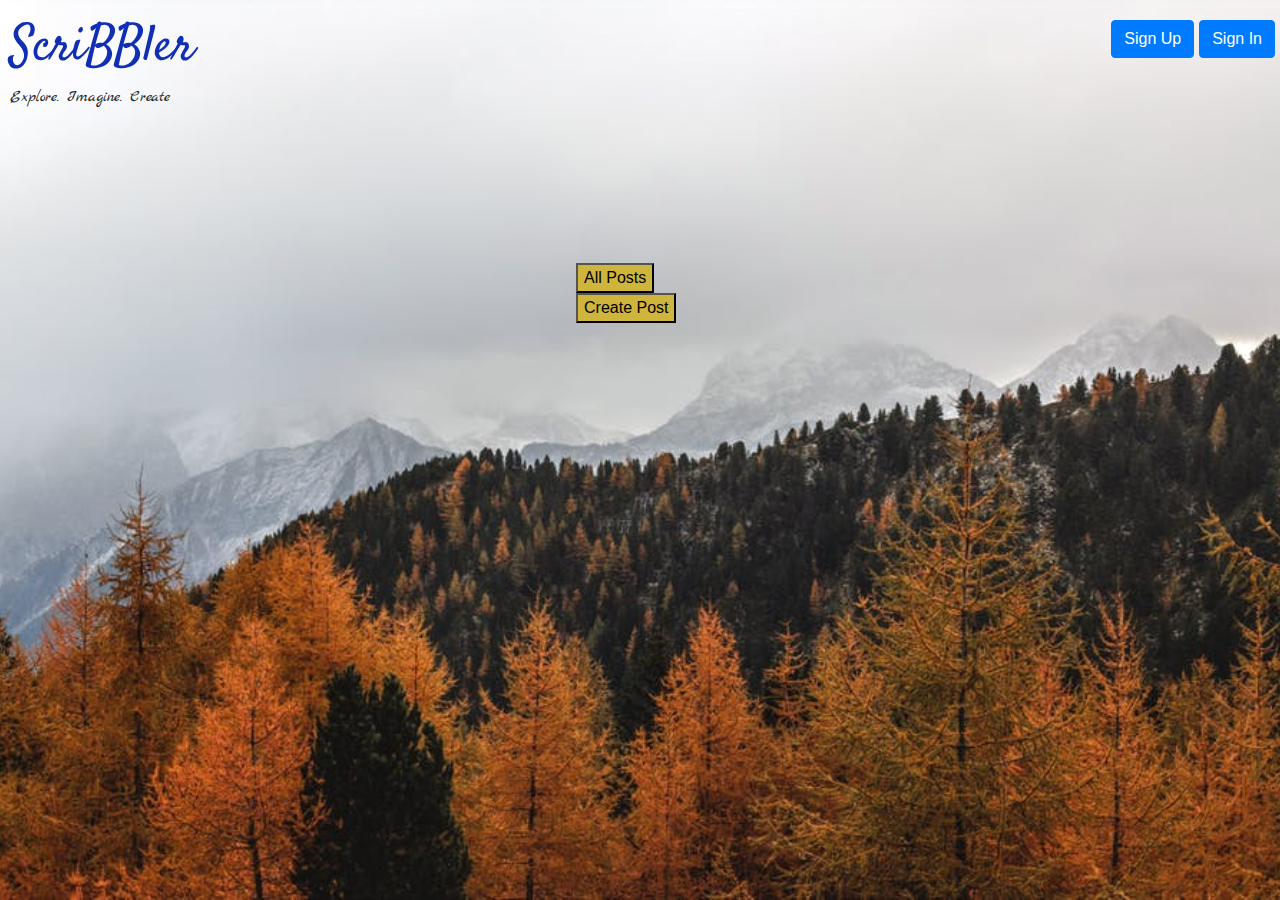
==== stub/index.html @ aa016c6f "Index page ui made." ====
<!DOCTYPE html>
<html>
<head>

    <!-- Place all CSS for header in this file -->
    <link href='css\header.css' rel='stylesheet' type='text/css'>

    <!-- Place all CSS for the rest of the elements in this file -->
    <link href='css\index.css' rel='stylesheet' type='text/css'>

	<!-- Place all CSS for fonts in this file -->
    <link href='css\font.css' rel='stylesheet' type='text/css'>
    
    <link rel="stylesheet" href="https://maxcdn.bootstrapcdn.com/bootstrap/4.3.1/css/bootstrap.min.css">

</head>
<body>
    <div id="main-container-div">

        <div class="header">

        	<!-- Insert code for Sign Up, Sign In button here. Add code for "ScriBBler" heading and the sub-heading -->
        	   
         
            <button class="btn btn-primary float-right btnSpace" >Sign In</button>
        	<button class="btn btn-primary float-right btnSpace">Sign Up</button>
        	<p id="pageTitle" class="logo-title ">ScriBBler</p>
            <p class="middleText">Explore. Imagine. Create</p>
        	
        	

        </div>
           
        <div class="postButtons">

        	<!-- Insert code for All Posts & Create Post button here -->
        	<button class="btnS" >All Posts</button><br>
        	<button class="btnS" >Create Post </button>

        </div>
    </div>
    
    <div>

    	<!-- Insert code for Sign In modal here -->

    </div>

    <div>

    	<!-- Insert code for Sign Up modal here -->

    </div>

    <div>

    	<!-- Insert code for Create Post modal here -->

    </div>

	<!-- Place all Javascript for header in this file -->
	<script src="js\header.js"></script>
	<!-- Place all Javascript for rest of the elements in this file -->
    <script src="js\index.js"></script>

</body>
</html>
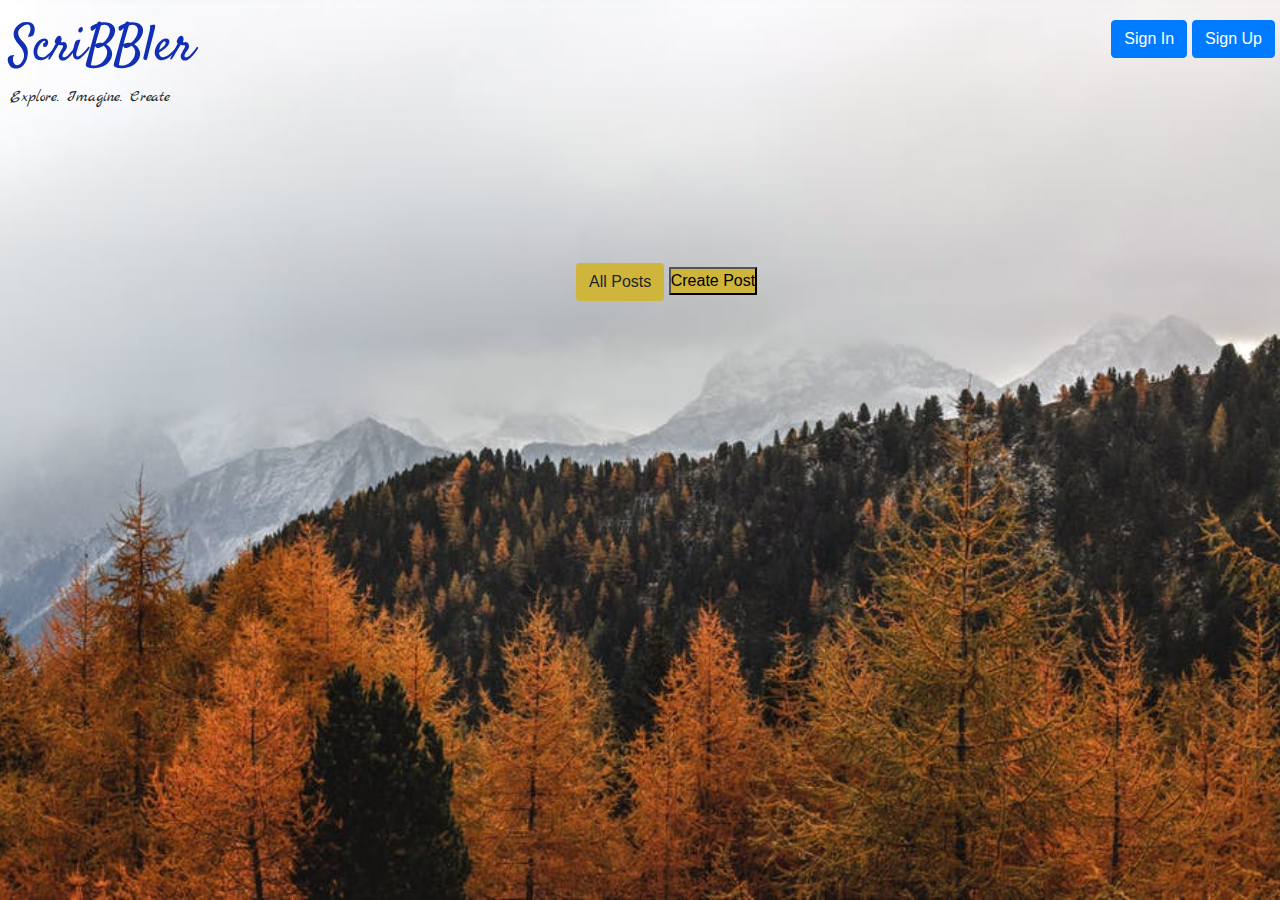
==== commit 29af6b62: "Modals added" ====
--- a/stub/index.html
+++ b/stub/index.html
@@ -2,6 +2,7 @@
 <html>
 <head>
 
+    <link rel="stylesheet" href="https://maxcdn.bootstrapcdn.com/bootstrap/4.3.1/css/bootstrap.min.css">
     <!-- Place all CSS for header in this file -->
     <link href='css\header.css' rel='stylesheet' type='text/css'>
 
@@ -11,7 +12,7 @@
 	<!-- Place all CSS for fonts in this file -->
     <link href='css\font.css' rel='stylesheet' type='text/css'>
     
-    <link rel="stylesheet" href="https://maxcdn.bootstrapcdn.com/bootstrap/4.3.1/css/bootstrap.min.css">
+    
 
 </head>
 <body>
@@ -21,9 +22,9 @@
 
         	<!-- Insert code for Sign Up, Sign In button here. Add code for "ScriBBler" heading and the sub-heading -->
         	   
-         
-            <button class="btn btn-primary float-right btnSpace" >Sign In</button>
-        	<button class="btn btn-primary float-right btnSpace">Sign Up</button>
+            <button class="btn btn-primary float-right btnSpace" id="btn2">Sign Up</button>
+            <button class="btn btn-primary float-right btnSpace" id="btn1">Sign In</button>
+        	
         	<p id="pageTitle" class="logo-title ">ScriBBler</p>
             <p class="middleText">Explore. Imagine. Create</p>
         	
@@ -34,7 +35,7 @@
         <div class="postButtons">
 
         	<!-- Insert code for All Posts & Create Post button here -->
-        	<button class="btnS" >All Posts</button><br>
+        	<a href="html\bloglist.html" class="btn btnS" >All Posts</a>
         	<button class="btnS" >Create Post </button>
 
         </div>
@@ -43,12 +44,64 @@
     <div>
 
     	<!-- Insert code for Sign In modal here -->
+    	<!-- The Modal -->
+        <div id="SignInModal" class="modal">
+
+        <!-- Modal content -->
+        <div class="modal-content ">
+        <div class="modal-header">
+        
+        <h2 class="alignh2">Welcome Back!</h2>
+        <span class="close" id="close1">&times;</span>
+        </div>
+        
+        <div class="modal-body container">
+          <form >
+                 
+              <label for="uname">Username</label>
+              <div><input type="text" placeholder="Enter Username" name="uname" required></div>
+              <label for="pass">Password</label>
+              <div><input type="Password" placeholder="Enter Password" name="pass" required></div>
+              <button type="submit" class="button">Login</button>
+          </form>
+              <span style="margin: 0 auto;">Not a member?</span><a href=#>Sign Up</a>
+        </div>
+        </div>
+        </div>
 
     </div>
 
     <div>
 
     	<!-- Insert code for Sign Up modal here -->
+    	<!-- The Modal -->
+        <div id="SignUpModal" class="modal">
+
+        <!-- Modal content -->
+        <div class="modal-content ">
+        <div class="modal-header">
+        
+        <h2 class="alignh2">Get Started</h2>
+        <span class="close" id="close2">&times;</span>
+        </div>
+        
+        <div class="modal-body container">
+          <form >
+              <label for="uname">Full Name</label>
+              <div><input type="text" placeholder="Enter Full Name" name="name" required></div>   
+              <label for="uname">Username</label>
+              <div><input type="text" placeholder="Enter Username" name="uname" required></div>
+              <label for="pass">Password</label>
+              <div><input type="Password" placeholder="Enter Password" name="pass" required></div>
+              <label for="cpass">Confirm Password</label>
+              <div><input type="Password" placeholder="Confirm Password" name="cpass" required></div>
+              <button type="submit" class="button">Sign Up</button>
+          </form>
+              
+        </div>
+        </div>
+        </div>
+    	
 
     </div>
 
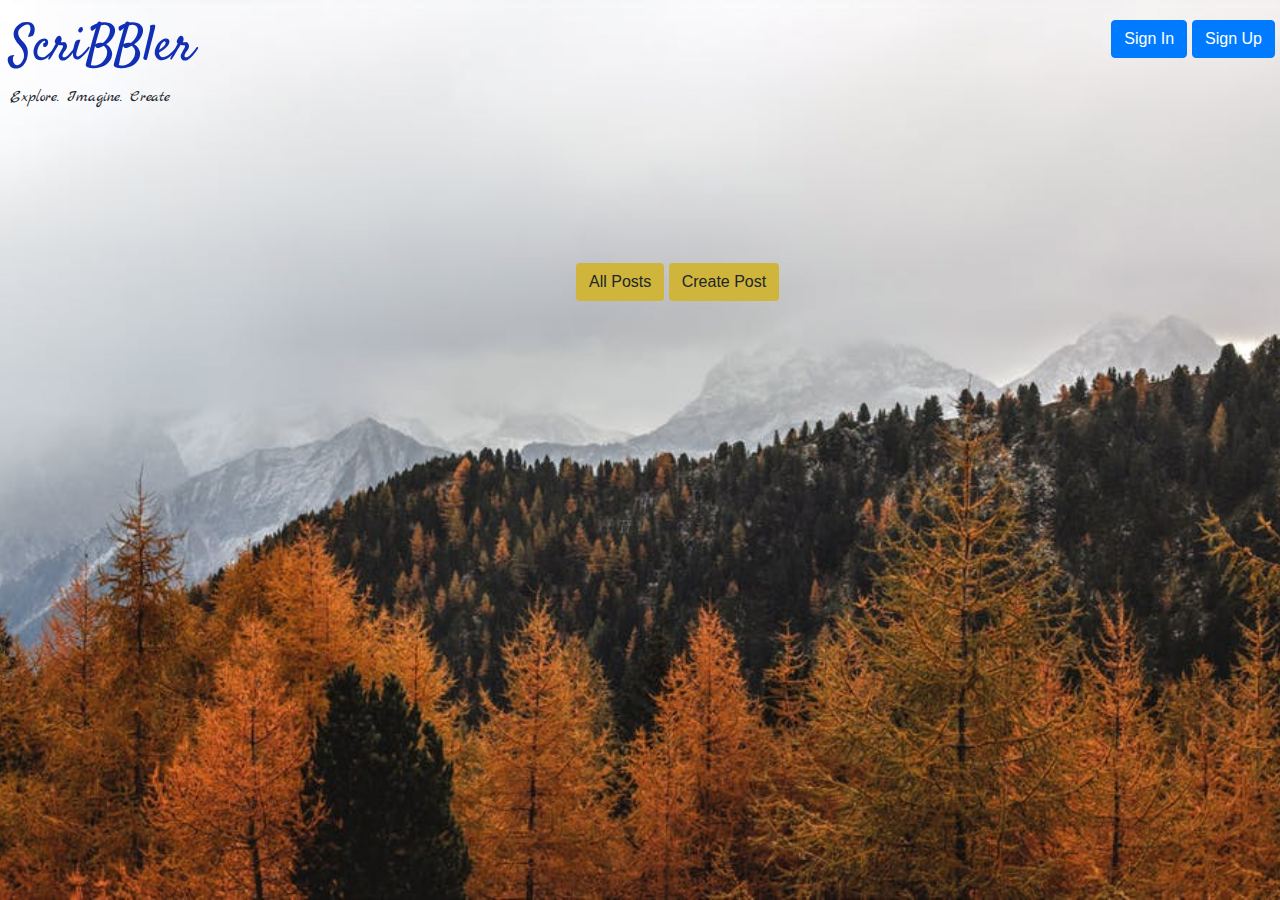
==== commit e1cadf32: "completed the project" ====
--- a/stub/index.html
+++ b/stub/index.html
@@ -36,7 +36,7 @@
 
         	<!-- Insert code for All Posts & Create Post button here -->
         	<a href="html\bloglist.html" class="btn btnS" >All Posts</a>
-        	<button class="btnS" >Create Post </button>
+        	<button class="btn btnS" id="createPost" >Create Post </button>
 
         </div>
     </div>
@@ -50,9 +50,8 @@
         <!-- Modal content -->
         <div class="modal-content ">
         <div class="modal-header">
-        
-        <h2 class="alignh2">Welcome Back!</h2>
         <span class="close" id="close1">&times;</span>
+        <h2 class="formath2">Welcome Back!</h2>
         </div>
         
         <div class="modal-body container">
@@ -64,7 +63,9 @@
               <div><input type="Password" placeholder="Enter Password" name="pass" required></div>
               <button type="submit" class="button">Login</button>
           </form>
-              <span style="margin: 0 auto;">Not a member?</span><a href=#>Sign Up</a>
+              <div class="text-center">
+              <span style=" color: black">Not a member?</span><span style="color:blue" onclick="showModal()" class="cursorCh">Sign Up</span>
+              </div>
         </div>
         </div>
         </div>
@@ -81,8 +82,9 @@
         <div class="modal-content ">
         <div class="modal-header">
         
-        <h2 class="alignh2">Get Started</h2>
         <span class="close" id="close2">&times;</span>
+        <h2 class="formath2">Get Started</h2>
+        
         </div>
         
         <div class="modal-body container">
@@ -101,15 +103,44 @@
         </div>
         </div>
         </div>
-    	
-
     </div>
 
     <div>
 
     	<!-- Insert code for Create Post modal here -->
+    	<!-- The Modal -->
+        <div id="createPostModal" class="modal">
 
+        <!-- Modal content -->
+        <div class="modal-content ">
+        <div class="modal-header">
+        <span class="close" id="close3">&times;</span>
+        <h2 class="formath2">Get Started</h2>
+        </div>
+        
+        <div class="modal-body container">
+          <form >
+              <div class="form-group">
+                        <label for="titleName">Enter Title</label>
+                        <input type="text" class="form-control" id="titleName" placeholder="Enter Title">
+                    </div>
+                    <div class="form-group">
+                        <label for="titleDesc">Write</label>
+                        <textarea class="form-control" rows="3" id="titleDesc" placeholder="Enter Your Details..."></textarea>
+                    </div>
+                    <button type="button" class="btn btn-danger  float-right ml-2" id="closeButton">Close</button>
+                     <button type="button" class="btn btn-success float-right ">Create</button>
+          </form>
+              
+        </div>
+        </div>
+        </div>
+        
+    
     </div>
+
+
+    
 
 	<!-- Place all Javascript for header in this file -->
 	<script src="js\header.js"></script>
